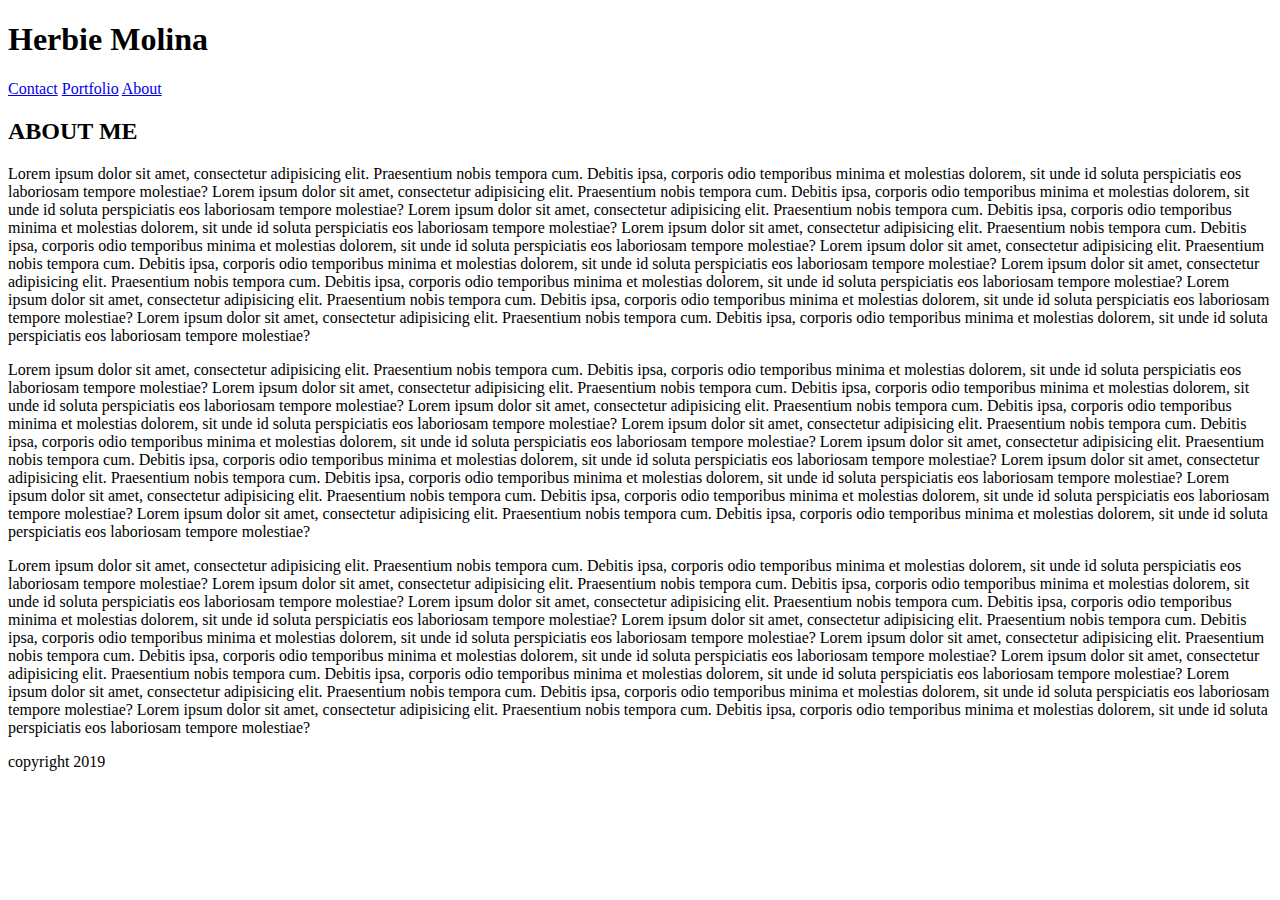
==== index.html @ 1968ff69 "upload" ====
<!DOCTYPE html>
<html>

    <head>

        <link rel="stylesheet" href="assets/style.css">
        <title>Herbie's Portfolio</title>

    </head>

    <body>

        <header>
            <div class="navbar">
                
                <h1 id="name"> Herbie Molina </h1>
                <div class="nav">
                
                    <a href="contact.html">Contact</a>
                    <a href="portfolio.html">Portfolio</a>
                    <a href="index.html">About</a>
                </div>
            </div>
        

        </header>
        <div class="container">

            <h2>ABOUT ME</h2>
            
            <article>
                <p>
                    Lorem ipsum dolor sit amet, consectetur adipisicing elit. Praesentium nobis tempora cum. Debitis ipsa, corporis odio temporibus minima et molestias dolorem, sit unde id soluta perspiciatis eos laboriosam tempore molestiae? Lorem ipsum dolor sit amet, consectetur adipisicing elit. Praesentium nobis tempora cum. Debitis ipsa, corporis odio temporibus minima et molestias dolorem, sit unde id soluta perspiciatis eos laboriosam tempore molestiae? Lorem ipsum dolor sit amet, consectetur adipisicing elit. Praesentium nobis tempora cum. Debitis ipsa, corporis odio temporibus minima et molestias dolorem, sit unde id soluta perspiciatis eos laboriosam tempore molestiae? Lorem ipsum dolor sit amet, consectetur adipisicing elit. Praesentium nobis tempora cum. Debitis ipsa, corporis odio temporibus minima et molestias dolorem, sit unde id soluta perspiciatis eos laboriosam tempore molestiae? Lorem ipsum dolor sit amet, consectetur adipisicing elit. Praesentium nobis tempora cum. Debitis ipsa, corporis odio temporibus minima et molestias dolorem, sit unde id soluta perspiciatis eos laboriosam tempore molestiae? Lorem ipsum dolor sit amet, consectetur adipisicing elit. Praesentium nobis tempora cum. Debitis ipsa, corporis odio temporibus minima et molestias dolorem, sit unde id soluta perspiciatis eos laboriosam tempore molestiae? Lorem ipsum dolor sit amet, consectetur adipisicing elit. Praesentium nobis tempora cum. Debitis ipsa, corporis odio temporibus minima et molestias dolorem, sit unde id soluta perspiciatis eos laboriosam tempore molestiae? Lorem ipsum dolor sit amet, consectetur adipisicing elit. Praesentium nobis tempora cum. Debitis ipsa, corporis odio temporibus minima et molestias dolorem, sit unde id soluta perspiciatis eos laboriosam tempore molestiae?</p>
                <p>
                    Lorem ipsum dolor sit amet, consectetur adipisicing elit. Praesentium nobis tempora cum. Debitis ipsa, corporis odio temporibus minima et molestias dolorem, sit unde id soluta perspiciatis eos laboriosam tempore molestiae? Lorem ipsum dolor sit amet, consectetur adipisicing elit. Praesentium nobis tempora cum. Debitis ipsa, corporis odio temporibus minima et molestias dolorem, sit unde id soluta perspiciatis eos laboriosam tempore molestiae? Lorem ipsum dolor sit amet, consectetur adipisicing elit. Praesentium nobis tempora cum. Debitis ipsa, corporis odio temporibus minima et molestias dolorem, sit unde id soluta perspiciatis eos laboriosam tempore molestiae? Lorem ipsum dolor sit amet, consectetur adipisicing elit. Praesentium nobis tempora cum. Debitis ipsa, corporis odio temporibus minima et molestias dolorem, sit unde id soluta perspiciatis eos laboriosam tempore molestiae? Lorem ipsum dolor sit amet, consectetur adipisicing elit. Praesentium nobis tempora cum. Debitis ipsa, corporis odio temporibus minima et molestias dolorem, sit unde id soluta perspiciatis eos laboriosam tempore molestiae? Lorem ipsum dolor sit amet, consectetur adipisicing elit. Praesentium nobis tempora cum. Debitis ipsa, corporis odio temporibus minima et molestias dolorem, sit unde id soluta perspiciatis eos laboriosam tempore molestiae? Lorem ipsum dolor sit amet, consectetur adipisicing elit. Praesentium nobis tempora cum. Debitis ipsa, corporis odio temporibus minima et molestias dolorem, sit unde id soluta perspiciatis eos laboriosam tempore molestiae? Lorem ipsum dolor sit amet, consectetur adipisicing elit. Praesentium nobis tempora cum. Debitis ipsa, corporis odio temporibus minima et molestias dolorem, sit unde id soluta perspiciatis eos laboriosam tempore molestiae?</p>
                <p>
                    Lorem ipsum dolor sit amet, consectetur adipisicing elit. Praesentium nobis tempora cum. Debitis ipsa, corporis odio temporibus minima et molestias dolorem, sit unde id soluta perspiciatis eos laboriosam tempore molestiae? Lorem ipsum dolor sit amet, consectetur adipisicing elit. Praesentium nobis tempora cum. Debitis ipsa, corporis odio temporibus minima et molestias dolorem, sit unde id soluta perspiciatis eos laboriosam tempore molestiae? Lorem ipsum dolor sit amet, consectetur adipisicing elit. Praesentium nobis tempora cum. Debitis ipsa, corporis odio temporibus minima et molestias dolorem, sit unde id soluta perspiciatis eos laboriosam tempore molestiae? Lorem ipsum dolor sit amet, consectetur adipisicing elit. Praesentium nobis tempora cum. Debitis ipsa, corporis odio temporibus minima et molestias dolorem, sit unde id soluta perspiciatis eos laboriosam tempore molestiae? Lorem ipsum dolor sit amet, consectetur adipisicing elit. Praesentium nobis tempora cum. Debitis ipsa, corporis odio temporibus minima et molestias dolorem, sit unde id soluta perspiciatis eos laboriosam tempore molestiae? Lorem ipsum dolor sit amet, consectetur adipisicing elit. Praesentium nobis tempora cum. Debitis ipsa, corporis odio temporibus minima et molestias dolorem, sit unde id soluta perspiciatis eos laboriosam tempore molestiae? Lorem ipsum dolor sit amet, consectetur adipisicing elit. Praesentium nobis tempora cum. Debitis ipsa, corporis odio temporibus minima et molestias dolorem, sit unde id soluta perspiciatis eos laboriosam tempore molestiae? Lorem ipsum dolor sit amet, consectetur adipisicing elit. Praesentium nobis tempora cum. Debitis ipsa, corporis odio temporibus minima et molestias dolorem, sit unde id soluta perspiciatis eos laboriosam tempore molestiae?</p>

            </article>
        </div>
        <footer>
            copyright 2019

        </footer>


    </body>


</html>
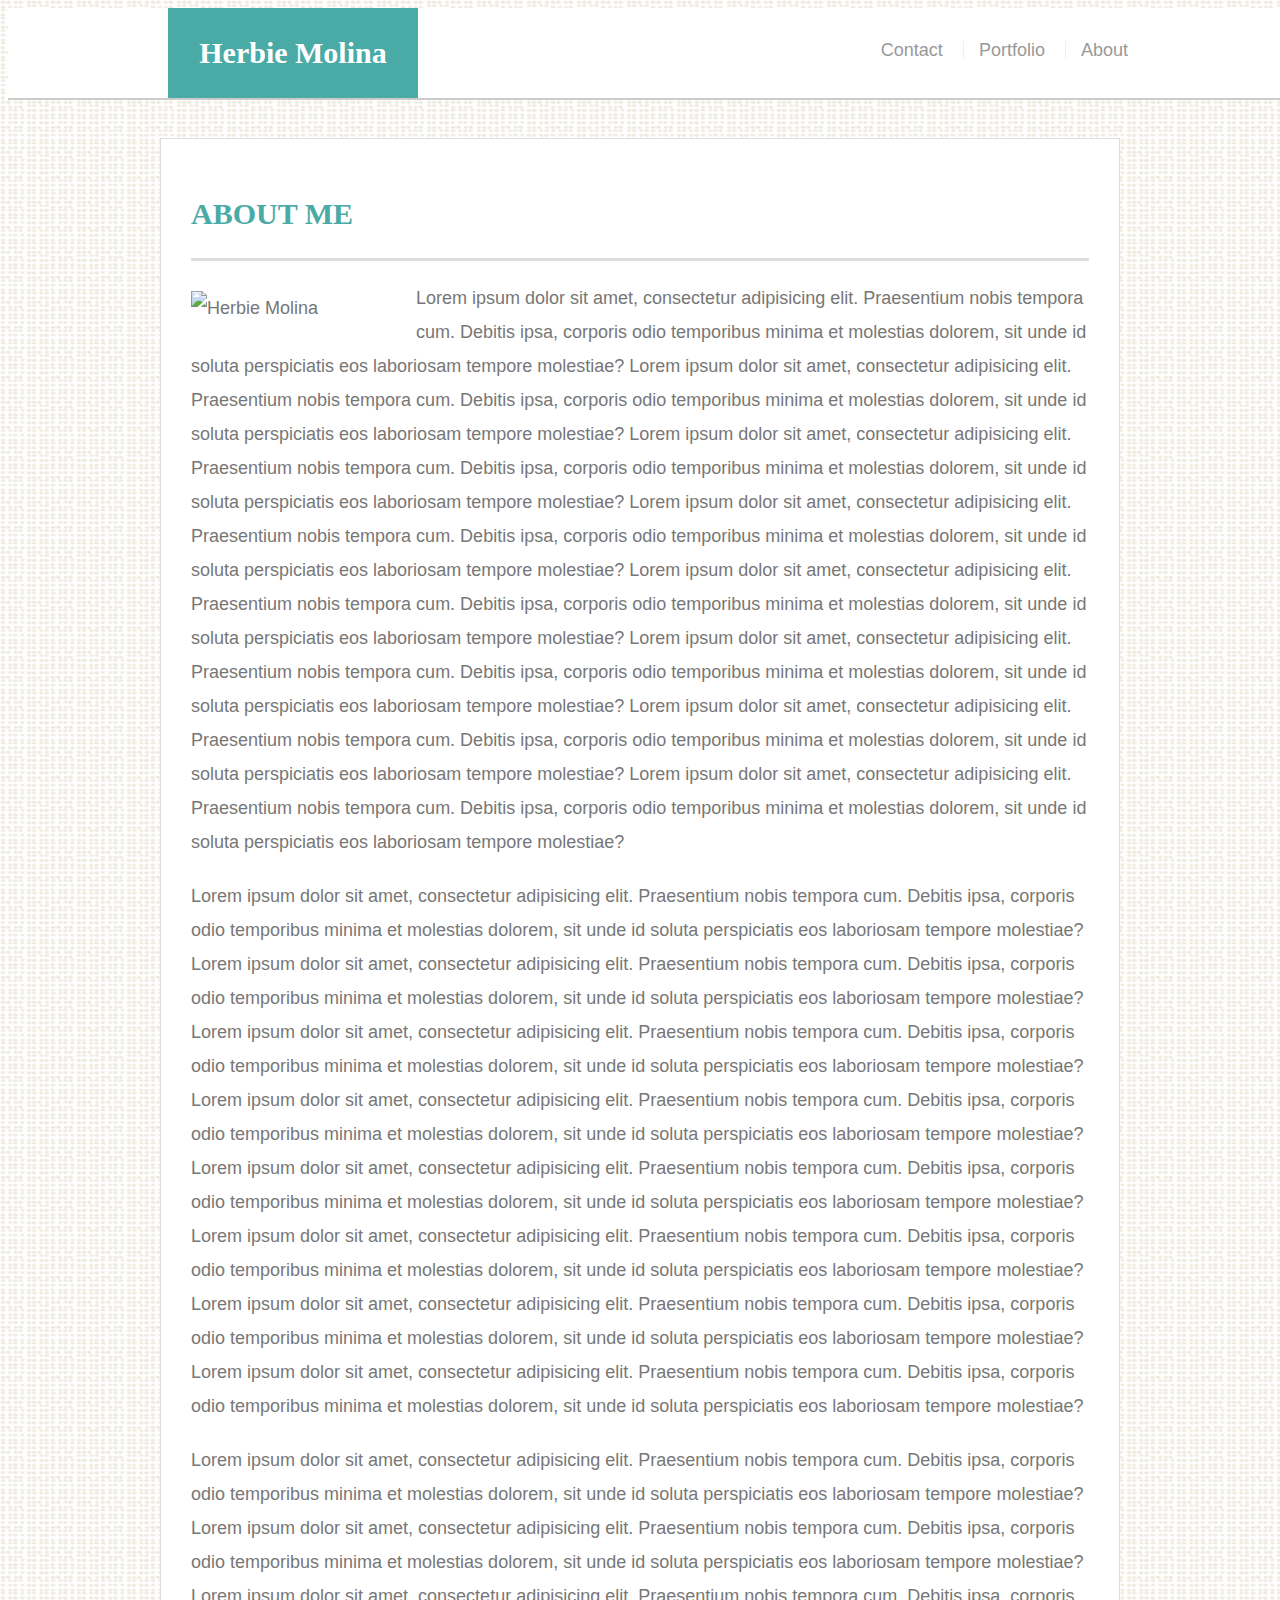
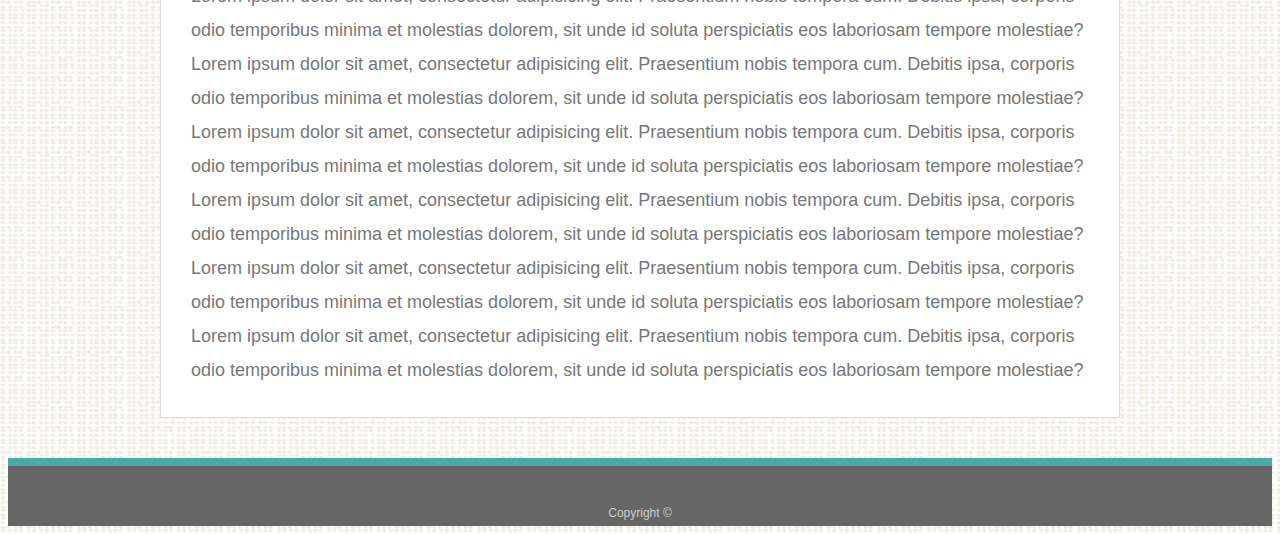
==== commit 2d6e4f35: "solutions" ====
--- a/index.html
+++ b/index.html
@@ -1,50 +1,47 @@
 <!DOCTYPE html>
-<html>
-
+<html lang="en-us">
+    
     <head>
-
-        <link rel="stylesheet" href="assets/style.css">
-        <title>Herbie's Portfolio</title>
-
+        <link rel="stylesheet" type="text/css" href="assets/style.css">
+        <title>Contact</title>
+        <meta charset="UTF-8">
     </head>
 
     <body>
 
-        <header>
-            <div class="navbar">
-                
-                <h1 id="name"> Herbie Molina </h1>
-                <div class="nav">
-                
-                    <a href="contact.html">Contact</a>
-                    <a href="portfolio.html">Portfolio</a>
-                    <a href="index.html">About</a>
-                </div>
+        <header id="masthead">
+            <div class="container">
+              <a href="index.html" id="logo">Herbie Molina</a>
+              <nav>
+                <a href="contact.html">Contact</a>
+                <a href="portfolio.html">Portfolio</a>
+                <a href="index.html">About</a>
+              </nav>
             </div>
-        
+        </header>
 
-        </header>
-        <div class="container">
+        <div id="main-container" class="container">
+            <section class="main-section">
+                    <h1>ABOUT ME</h1>
 
-            <h2>ABOUT ME</h2>
+                        <img src="#" class="auth-image" alt="Herbie Molina">
+
+                        <p> Lorem ipsum dolor sit amet, consectetur adipisicing elit. Praesentium nobis tempora cum. Debitis ipsa, corporis odio temporibus minima et molestias dolorem, sit unde id soluta perspiciatis eos laboriosam tempore molestiae? Lorem ipsum dolor sit amet, consectetur adipisicing elit. Praesentium nobis tempora cum. Debitis ipsa, corporis odio temporibus minima et molestias dolorem, sit unde id soluta perspiciatis eos laboriosam tempore molestiae? Lorem ipsum dolor sit amet, consectetur adipisicing elit. Praesentium nobis tempora cum. Debitis ipsa, corporis odio temporibus minima et molestias dolorem, sit unde id soluta perspiciatis eos laboriosam tempore molestiae? Lorem ipsum dolor sit amet, consectetur adipisicing elit. Praesentium nobis tempora cum. Debitis ipsa, corporis odio temporibus minima et molestias dolorem, sit unde id soluta perspiciatis eos laboriosam tempore molestiae? Lorem ipsum dolor sit amet, consectetur adipisicing elit. Praesentium nobis tempora cum. Debitis ipsa, corporis odio temporibus minima et molestias dolorem, sit unde id soluta perspiciatis eos laboriosam tempore molestiae? Lorem ipsum dolor sit amet, consectetur adipisicing elit. Praesentium nobis tempora cum. Debitis ipsa, corporis odio temporibus minima et molestias dolorem, sit unde id soluta perspiciatis eos laboriosam tempore molestiae? Lorem ipsum dolor sit amet, consectetur adipisicing elit. Praesentium nobis tempora cum. Debitis ipsa, corporis odio temporibus minima et molestias dolorem, sit unde id soluta perspiciatis eos laboriosam tempore molestiae? Lorem ipsum dolor sit amet, consectetur adipisicing elit. Praesentium nobis tempora cum. Debitis ipsa, corporis odio temporibus minima et molestias dolorem, sit unde id soluta perspiciatis eos laboriosam tempore molestiae?</p>
+                        
+                        <p>Lorem ipsum dolor sit amet, consectetur adipisicing elit. Praesentium nobis tempora cum. Debitis ipsa, corporis odio temporibus minima et molestias dolorem, sit unde id soluta perspiciatis eos laboriosam tempore molestiae? Lorem ipsum dolor sit amet, consectetur adipisicing elit. Praesentium nobis tempora cum. Debitis ipsa, corporis odio temporibus minima et molestias dolorem, sit unde id soluta perspiciatis eos laboriosam tempore molestiae? Lorem ipsum dolor sit amet, consectetur adipisicing elit. Praesentium nobis tempora cum. Debitis ipsa, corporis odio temporibus minima et molestias dolorem, sit unde id soluta perspiciatis eos laboriosam tempore molestiae? Lorem ipsum dolor sit amet, consectetur adipisicing elit. Praesentium nobis tempora cum. Debitis ipsa, corporis odio temporibus minima et molestias dolorem, sit unde id soluta perspiciatis eos laboriosam tempore molestiae? Lorem ipsum dolor sit amet, consectetur adipisicing elit. Praesentium nobis tempora cum. Debitis ipsa, corporis odio temporibus minima et molestias dolorem, sit unde id soluta perspiciatis eos laboriosam tempore molestiae? Lorem ipsum dolor sit amet, consectetur adipisicing elit. Praesentium nobis tempora cum. Debitis ipsa, corporis odio temporibus minima et molestias dolorem, sit unde id soluta perspiciatis eos laboriosam tempore molestiae? Lorem ipsum dolor sit amet, consectetur adipisicing elit. Praesentium nobis tempora cum. Debitis ipsa, corporis odio temporibus minima et molestias dolorem, sit unde id soluta perspiciatis eos laboriosam tempore molestiae? Lorem ipsum dolor sit amet, consectetur adipisicing elit. Praesentium nobis tempora cum. Debitis ipsa, corporis odio temporibus minima et molestias dolorem, sit unde id soluta perspiciatis eos laboriosam tempore molestiae?</p>
+                        
+                        <p>Lorem ipsum dolor sit amet, consectetur adipisicing elit. Praesentium nobis tempora cum. Debitis ipsa, corporis odio temporibus minima et molestias dolorem, sit unde id soluta perspiciatis eos laboriosam tempore molestiae? Lorem ipsum dolor sit amet, consectetur adipisicing elit. Praesentium nobis tempora cum. Debitis ipsa, corporis odio temporibus minima et molestias dolorem, sit unde id soluta perspiciatis eos laboriosam tempore molestiae? Lorem ipsum dolor sit amet, consectetur adipisicing elit. Praesentium nobis tempora cum. Debitis ipsa, corporis odio temporibus minima et molestias dolorem, sit unde id soluta perspiciatis eos laboriosam tempore molestiae? Lorem ipsum dolor sit amet, consectetur adipisicing elit. Praesentium nobis tempora cum. Debitis ipsa, corporis odio temporibus minima et molestias dolorem, sit unde id soluta perspiciatis eos laboriosam tempore molestiae? Lorem ipsum dolor sit amet, consectetur adipisicing elit. Praesentium nobis tempora cum. Debitis ipsa, corporis odio temporibus minima et molestias dolorem, sit unde id soluta perspiciatis eos laboriosam tempore molestiae? Lorem ipsum dolor sit amet, consectetur adipisicing elit. Praesentium nobis tempora cum. Debitis ipsa, corporis odio temporibus minima et molestias dolorem, sit unde id soluta perspiciatis eos laboriosam tempore molestiae? Lorem ipsum dolor sit amet, consectetur adipisicing elit. Praesentium nobis tempora cum. Debitis ipsa, corporis odio temporibus minima et molestias dolorem, sit unde id soluta perspiciatis eos laboriosam tempore molestiae? Lorem ipsum dolor sit amet, consectetur adipisicing elit. Praesentium nobis tempora cum. Debitis ipsa, corporis odio temporibus minima et molestias dolorem, sit unde id soluta perspiciatis eos laboriosam tempore molestiae?</p>
+
+            </section>
             
-            <article>
-                <p>
-                    Lorem ipsum dolor sit amet, consectetur adipisicing elit. Praesentium nobis tempora cum. Debitis ipsa, corporis odio temporibus minima et molestias dolorem, sit unde id soluta perspiciatis eos laboriosam tempore molestiae? Lorem ipsum dolor sit amet, consectetur adipisicing elit. Praesentium nobis tempora cum. Debitis ipsa, corporis odio temporibus minima et molestias dolorem, sit unde id soluta perspiciatis eos laboriosam tempore molestiae? Lorem ipsum dolor sit amet, consectetur adipisicing elit. Praesentium nobis tempora cum. Debitis ipsa, corporis odio temporibus minima et molestias dolorem, sit unde id soluta perspiciatis eos laboriosam tempore molestiae? Lorem ipsum dolor sit amet, consectetur adipisicing elit. Praesentium nobis tempora cum. Debitis ipsa, corporis odio temporibus minima et molestias dolorem, sit unde id soluta perspiciatis eos laboriosam tempore molestiae? Lorem ipsum dolor sit amet, consectetur adipisicing elit. Praesentium nobis tempora cum. Debitis ipsa, corporis odio temporibus minima et molestias dolorem, sit unde id soluta perspiciatis eos laboriosam tempore molestiae? Lorem ipsum dolor sit amet, consectetur adipisicing elit. Praesentium nobis tempora cum. Debitis ipsa, corporis odio temporibus minima et molestias dolorem, sit unde id soluta perspiciatis eos laboriosam tempore molestiae? Lorem ipsum dolor sit amet, consectetur adipisicing elit. Praesentium nobis tempora cum. Debitis ipsa, corporis odio temporibus minima et molestias dolorem, sit unde id soluta perspiciatis eos laboriosam tempore molestiae? Lorem ipsum dolor sit amet, consectetur adipisicing elit. Praesentium nobis tempora cum. Debitis ipsa, corporis odio temporibus minima et molestias dolorem, sit unde id soluta perspiciatis eos laboriosam tempore molestiae?</p>
-                <p>
-                    Lorem ipsum dolor sit amet, consectetur adipisicing elit. Praesentium nobis tempora cum. Debitis ipsa, corporis odio temporibus minima et molestias dolorem, sit unde id soluta perspiciatis eos laboriosam tempore molestiae? Lorem ipsum dolor sit amet, consectetur adipisicing elit. Praesentium nobis tempora cum. Debitis ipsa, corporis odio temporibus minima et molestias dolorem, sit unde id soluta perspiciatis eos laboriosam tempore molestiae? Lorem ipsum dolor sit amet, consectetur adipisicing elit. Praesentium nobis tempora cum. Debitis ipsa, corporis odio temporibus minima et molestias dolorem, sit unde id soluta perspiciatis eos laboriosam tempore molestiae? Lorem ipsum dolor sit amet, consectetur adipisicing elit. Praesentium nobis tempora cum. Debitis ipsa, corporis odio temporibus minima et molestias dolorem, sit unde id soluta perspiciatis eos laboriosam tempore molestiae? Lorem ipsum dolor sit amet, consectetur adipisicing elit. Praesentium nobis tempora cum. Debitis ipsa, corporis odio temporibus minima et molestias dolorem, sit unde id soluta perspiciatis eos laboriosam tempore molestiae? Lorem ipsum dolor sit amet, consectetur adipisicing elit. Praesentium nobis tempora cum. Debitis ipsa, corporis odio temporibus minima et molestias dolorem, sit unde id soluta perspiciatis eos laboriosam tempore molestiae? Lorem ipsum dolor sit amet, consectetur adipisicing elit. Praesentium nobis tempora cum. Debitis ipsa, corporis odio temporibus minima et molestias dolorem, sit unde id soluta perspiciatis eos laboriosam tempore molestiae? Lorem ipsum dolor sit amet, consectetur adipisicing elit. Praesentium nobis tempora cum. Debitis ipsa, corporis odio temporibus minima et molestias dolorem, sit unde id soluta perspiciatis eos laboriosam tempore molestiae?</p>
-                <p>
-                    Lorem ipsum dolor sit amet, consectetur adipisicing elit. Praesentium nobis tempora cum. Debitis ipsa, corporis odio temporibus minima et molestias dolorem, sit unde id soluta perspiciatis eos laboriosam tempore molestiae? Lorem ipsum dolor sit amet, consectetur adipisicing elit. Praesentium nobis tempora cum. Debitis ipsa, corporis odio temporibus minima et molestias dolorem, sit unde id soluta perspiciatis eos laboriosam tempore molestiae? Lorem ipsum dolor sit amet, consectetur adipisicing elit. Praesentium nobis tempora cum. Debitis ipsa, corporis odio temporibus minima et molestias dolorem, sit unde id soluta perspiciatis eos laboriosam tempore molestiae? Lorem ipsum dolor sit amet, consectetur adipisicing elit. Praesentium nobis tempora cum. Debitis ipsa, corporis odio temporibus minima et molestias dolorem, sit unde id soluta perspiciatis eos laboriosam tempore molestiae? Lorem ipsum dolor sit amet, consectetur adipisicing elit. Praesentium nobis tempora cum. Debitis ipsa, corporis odio temporibus minima et molestias dolorem, sit unde id soluta perspiciatis eos laboriosam tempore molestiae? Lorem ipsum dolor sit amet, consectetur adipisicing elit. Praesentium nobis tempora cum. Debitis ipsa, corporis odio temporibus minima et molestias dolorem, sit unde id soluta perspiciatis eos laboriosam tempore molestiae? Lorem ipsum dolor sit amet, consectetur adipisicing elit. Praesentium nobis tempora cum. Debitis ipsa, corporis odio temporibus minima et molestias dolorem, sit unde id soluta perspiciatis eos laboriosam tempore molestiae? Lorem ipsum dolor sit amet, consectetur adipisicing elit. Praesentium nobis tempora cum. Debitis ipsa, corporis odio temporibus minima et molestias dolorem, sit unde id soluta perspiciatis eos laboriosam tempore molestiae?</p>
+        </div>
 
-            </article>
-        </div>
         <footer>
-            copyright 2019
-
+            <div class="container">
+                Copyright &copy;
+            </div>
         </footer>
-
 
     </body>
 
-
 </html>--- a/assets/style.css
+++ b/assets/style.css
@@ -0,0 +1,219 @@
+body {
+    font-family: Arial, "Helvetica Neue", Helvetica, sans-serif;
+    font-size: 18px;
+    line-height: 34px;
+    color: #777777;
+    background: url("images/dynamic-style.png");
+  }
+  
+  * {
+    box-sizing: border-box;
+  }
+  
+  /* general */
+  
+  .container {
+    width: 100%;
+    max-width: 960px;
+    margin: 0 auto;
+    clear: both;
+  }
+  
+  h1,
+  h2,
+  h3,
+  p {
+    margin-bottom: 20px;
+  }
+  
+  p:last-child {
+    margin-bottom: 0;
+  }
+  
+  h1,
+  h2,
+  h3 {
+    font-family: Georgia, Times, "Times New Roman", serif;
+    font-weight: 700;
+    color: #4aaaa5;
+  }
+  
+  h1 {
+    padding-bottom: 20px;
+    font-size: 30px;
+    line-height: 49px;
+    border-bottom: 3px solid #dddddd;
+  }
+  
+  h2,
+  h3 {
+    font-size: 22px;
+  }
+  
+  /* header */
+  
+  #masthead {
+    position: fixed;
+    z-index: 99;
+    width: 100%;
+    margin: 0 0 30px;
+    overflow: auto;
+    color: #ffffff;
+    background: #ffffff;
+    border-bottom: 2px solid #cccccc;
+  }
+  
+  #logo {
+    float: left;
+    width: 250px;
+    height: 90px;
+    font-family: Georgia, Times, "Times New Roman", serif;
+    font-size: 30px;
+    font-weight: 700;
+    line-height: 90px;
+    color: #ffffff;
+    text-align: center;
+    text-decoration: none;
+    background: #4aaaa5;
+  }
+  
+  nav {
+    float: right;
+    margin-top: 25px;
+  }
+  
+  nav a {
+    display: inline-block;
+    padding-left: 15px;
+    margin-left: 15px;
+    line-height: 18px;
+    color: #999;
+    text-decoration: none;
+    border-left: 1px solid #efefef;
+  }
+  
+  nav a:first-child {
+    border-left: 0 none;
+  }
+  
+  /* footer */
+  
+  footer {
+    padding: 30px 0;
+    clear: both;
+    font-size: 12px;
+    color: #ffffff;
+    color: #cccccc;
+    text-align: center;
+    background: #666666;
+    border-top: 8px solid #4aaaa5;
+    height: 50px;
+  }
+  
+  h3, h2 {
+    padding-bottom: 20px;
+    margin-bottom: 15px;
+    line-height: 22px;
+    border-bottom: 2px solid #eeeeee;
+  }
+  
+  /* main */
+  
+  #main-container {
+    padding-top: 130px;
+    min-height: calc(100vh - 70px);
+  }
+  
+  .main-section {
+    float: left;
+    width: 100%;
+    max-width: 960px;
+    padding: 30px;
+    margin: 0 0 40px;
+    background: #ffffff;
+    border: 1px solid #dddddd;
+  }
+  
+  /* portfolio page */
+  
+  .work {
+    position: relative;
+    float: left;
+    width: 274px;
+    margin: 20px 0 25px;
+    overflow: auto;
+    border-radius: 5%
+  }
+  
+  .work:nth-child(even) {
+    margin-right: 40px;
+  }
+  
+  .work img {
+    width: 100%;
+    border: 0 none;
+    opacity: 0.8;
+  }
+  
+  .work h3 {
+    position: absolute;
+    bottom: 20px;
+    width: 100%;
+    padding: 15px;
+    margin-bottom: 0;
+    font-weight: 300;
+    line-height: 30px;
+    color: #ffffff;
+    text-align: center;
+    background: #4aaaa5;
+    border-bottom: 0;
+  }
+  
+  .auth-image {
+    float: left;
+    width: 200px;
+    height: auto;
+    margin-top: 10px;
+    margin-right: 25px;
+  }
+  
+  /* contact page */
+  
+  #contact-form ul {
+    margin-bottom: 20px;
+  }
+  
+  #contact-form li {
+    margin-bottom: 10px;
+  }
+  
+  label,
+  input[type=text],
+  input[type=email],
+  textarea {
+    display: block;
+    width: 100%;
+  }
+  
+  input[type=text],
+  input[type=email],
+  textarea {
+    height: 35px;
+    padding: 0 10px;
+    font-size: 14px;
+    border: 1px solid #dddddd;
+  }
+  
+  textarea {
+    height: 200px;
+  }
+  
+  input[type=submit] {
+    padding: 10px 30px;
+    font-size: 18px;
+    color: #ffffff;
+    cursor: pointer;
+    background: #4aaaa5;
+    border: 0 none;
+  }
+  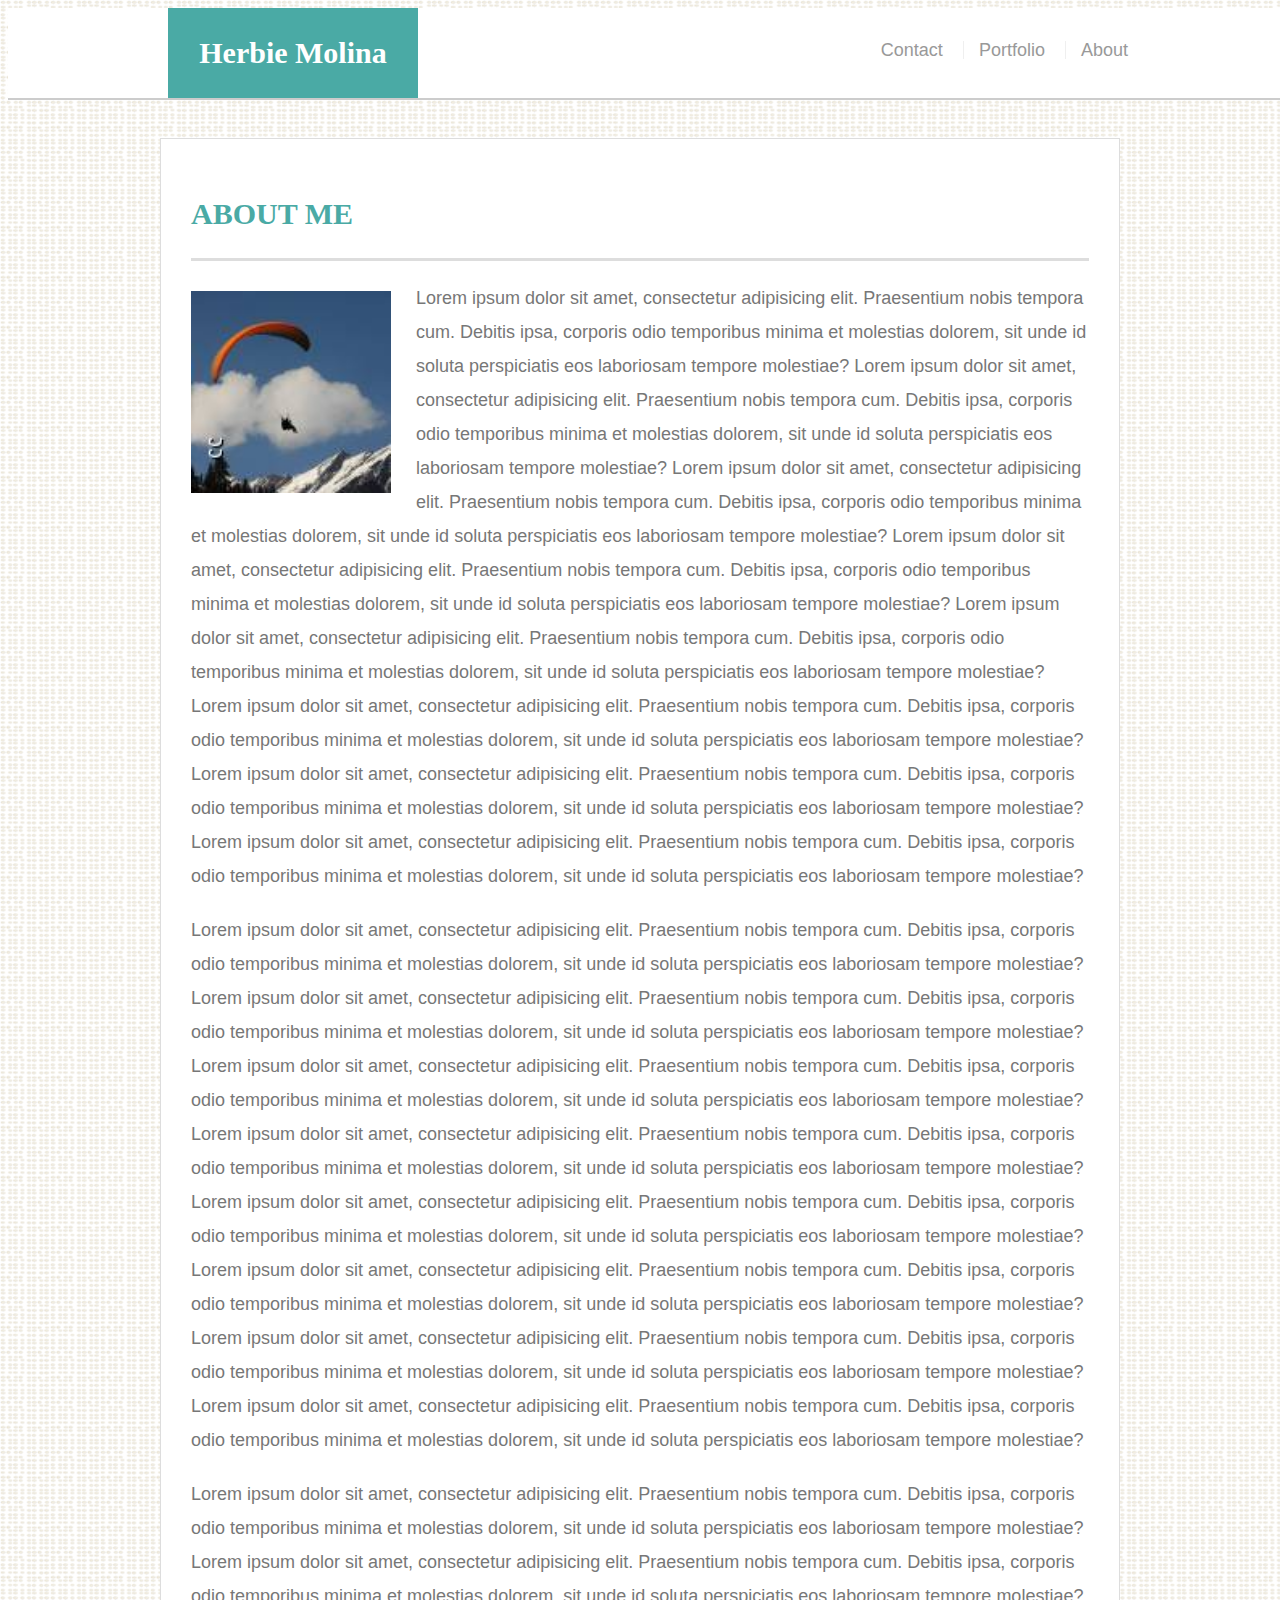
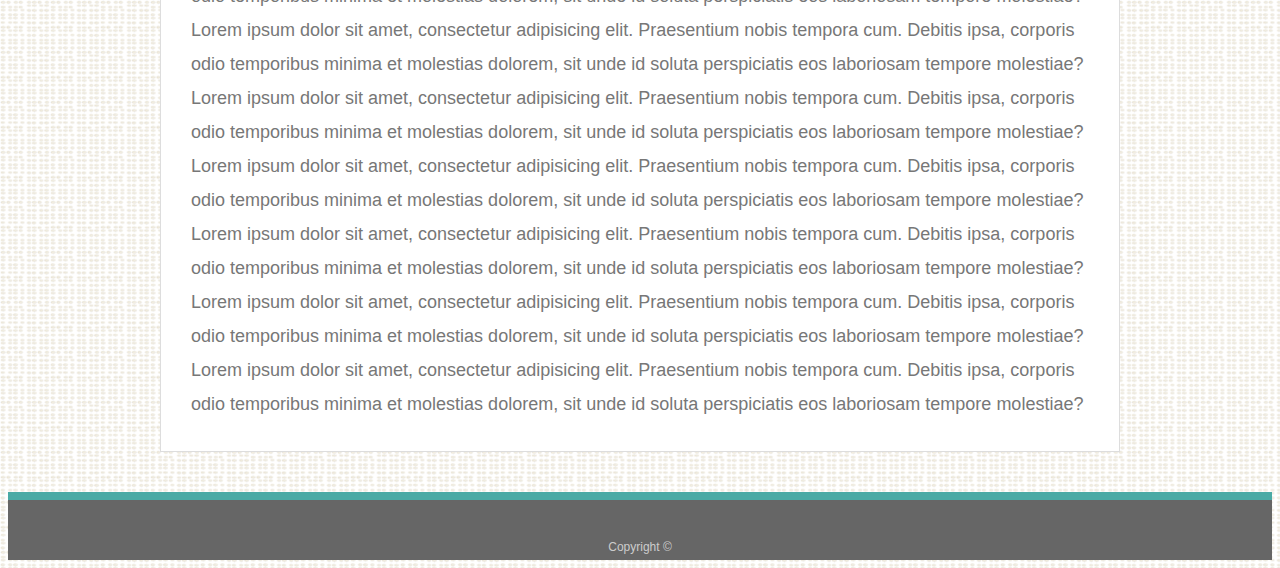
==== commit 0f69cab0: "profile picture" ====
--- a/index.html
+++ b/index.html
@@ -3,7 +3,7 @@
     
     <head>
         <link rel="stylesheet" type="text/css" href="assets/style.css">
-        <title>Contact</title>
+        <title>About Me</title>
         <meta charset="UTF-8">
     </head>
 
@@ -24,7 +24,7 @@
             <section class="main-section">
                     <h1>ABOUT ME</h1>
 
-                        <img src="#" class="auth-image" alt="Herbie Molina">
+                        <img src="assets/images/profile.jpg" class="auth-image" alt="Herbie Molina">
 
                         <p> Lorem ipsum dolor sit amet, consectetur adipisicing elit. Praesentium nobis tempora cum. Debitis ipsa, corporis odio temporibus minima et molestias dolorem, sit unde id soluta perspiciatis eos laboriosam tempore molestiae? Lorem ipsum dolor sit amet, consectetur adipisicing elit. Praesentium nobis tempora cum. Debitis ipsa, corporis odio temporibus minima et molestias dolorem, sit unde id soluta perspiciatis eos laboriosam tempore molestiae? Lorem ipsum dolor sit amet, consectetur adipisicing elit. Praesentium nobis tempora cum. Debitis ipsa, corporis odio temporibus minima et molestias dolorem, sit unde id soluta perspiciatis eos laboriosam tempore molestiae? Lorem ipsum dolor sit amet, consectetur adipisicing elit. Praesentium nobis tempora cum. Debitis ipsa, corporis odio temporibus minima et molestias dolorem, sit unde id soluta perspiciatis eos laboriosam tempore molestiae? Lorem ipsum dolor sit amet, consectetur adipisicing elit. Praesentium nobis tempora cum. Debitis ipsa, corporis odio temporibus minima et molestias dolorem, sit unde id soluta perspiciatis eos laboriosam tempore molestiae? Lorem ipsum dolor sit amet, consectetur adipisicing elit. Praesentium nobis tempora cum. Debitis ipsa, corporis odio temporibus minima et molestias dolorem, sit unde id soluta perspiciatis eos laboriosam tempore molestiae? Lorem ipsum dolor sit amet, consectetur adipisicing elit. Praesentium nobis tempora cum. Debitis ipsa, corporis odio temporibus minima et molestias dolorem, sit unde id soluta perspiciatis eos laboriosam tempore molestiae? Lorem ipsum dolor sit amet, consectetur adipisicing elit. Praesentium nobis tempora cum. Debitis ipsa, corporis odio temporibus minima et molestias dolorem, sit unde id soluta perspiciatis eos laboriosam tempore molestiae?</p>
                         
